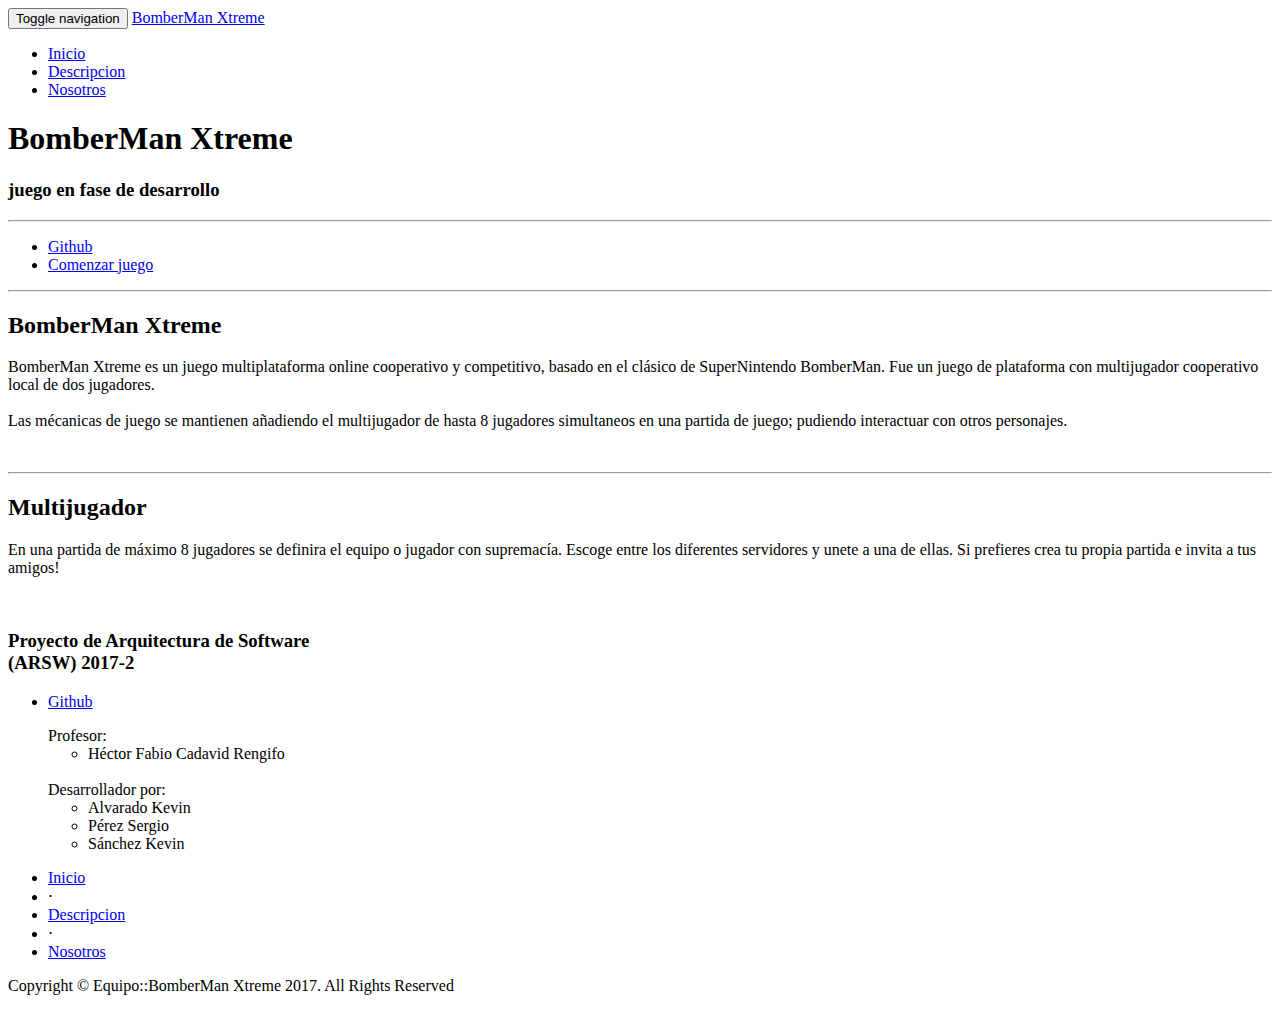
==== src/main/resources/static/index.html @ f9378ff4 "Merge branch 'master' into kvn" ====
<!DOCTYPE html>


<html>

<head>
	<title>BomberManXtreme</title>
	<meta charset="UTF-8">
	<meta http-equiv="X-UA-Compatible" content="IE=edge">
	<meta name="viewport" content="width=device-width, initial-scale=1.0">
	<script src="/webjars/jquery/jquery.min.js"></script>
	<script src="/webjars/sockjs-client/sockjs.min.js"></script>
	<script src="/webjars/stomp-websocket/stomp.min.js"></script>
	<script src="/app.js"></script>
	<!-- Complex-->
	<!-- Bootstrap Core CSS -->
	<link href="files-index/css/bootstrap.min.css" rel="stylesheet">

	<!-- Custom CSS -->
	<link href="files-index/css/landing-page.css" rel="stylesheet">

	<!-- Custom Fonts -->
	<link href="files-index/font-awesome/css/font-awesome.min.css" rel="stylesheet" type="text/css">
	<link href="https://fonts.googleapis.com/css?family=Lato:300,400,700,300italic,400italic,700italic" rel="stylesheet" type="text/css">

	<!-- HTML5 Shim and Respond.js IE8 support of HTML5 elements and media queries -->
	<!-- WARNING: Respond.js doesn't work if you view the page via file:// -->
	<!--[if lt IE 9]>
                        <script src="https://oss.maxcdn.com/libs/html5shiv/3.7.0/html5shiv.js"></script>
                        <script src="https://oss.maxcdn.com/libs/respond.js/1.4.2/respond.min.js"></script>
                <![endif]-->

</head>

<body>

	<!-- Navigation -->
	<nav class="navbar navbar-default navbar-fixed-top topnav" role="navigation">
		<div class="container topnav">
			<!-- Brand and toggle get grouped for better mobile display -->
			<div class="navbar-header">
				<button type="button" class="navbar-toggle" data-toggle="collapse" data-target="#navbar-up">
					<span class="sr-only">Toggle navigation</span>
					<span class="icon-bar"></span>
					<span class="icon-bar"></span>
					<span class="icon-bar"></span>
				</button>
				<a class="navbar-brand topnav" href="#">BomberMan Xtreme</a>
			</div>
			<!-- Collect the nav links, forms, and other content for toggling -->
			<div class="collapse navbar-collapse" id="navbar-up">
				<ul class="nav navbar-nav navbar-right">
					<li>
						<a href="#home">Inicio</a>
					</li>
					<li>
						<a href="#description">Descripcion</a>
					</li>
					<li>
						<a href="#about">Nosotros</a>
					</li>
				</ul>
			</div>
			<!-- /.navbar-collapse -->
		</div>
		<!-- /.container -->
	</nav>


	<!-- Header -->
	<a name="home"></a>
	<div class="intro-header">
		<div class="container">

			<div class="row">
				<div class="col-lg-12">
					<div class="intro-message">
						<h1>BomberMan Xtreme</h1>
						<h3>juego en fase de desarrollo</h3>
						<hr class="intro-divider">
						<ul class="list-inline intro-social-buttons">
							<li>
								<a href="https://github.com/bombermanxtreme" class="btn btn-default btn-lg">
									<i class="fa fa-github fa-fw"></i>
									<span class="network-name">Github</span>
								</a>
							</li>
							<li>
								<a href="login.html" class="btn btn-default btn-lg">
									<span class="network-name">Comenzar juego</span>
								</a>
							</li>
						</ul>
					</div>
				</div>

			</div>

		</div>
		<!-- /.container -->

	</div>
	<!-- /.intro-header -->

	<!-- Page Content -->

	<a name="description"></a>
	<div class="content-section-a">

		<div class="container">
			<div class="row">
				<div class="col-lg-5 col-sm-6">
					<hr class="section-heading-spacer">
					<div class="clearfix"></div>
					<h2 class="section-heading">BomberMan Xtreme
						<br/>
					</h2>
					<p class="lead">
						BomberMan Xtreme es un juego multiplataforma online cooperativo y competitivo, basado en el clásico de SuperNintendo BomberMan.
						Fue un juego de plataforma con multijugador cooperativo local de dos jugadores.
						<br/>
						<br/> Las mécanicas de juego se mantienen añadiendo el multijugador de hasta 8 jugadores simultaneos en una partida de juego;
						pudiendo interactuar con otros personajes.


					</p>
				</div>
				<div class="col-lg-5 col-lg-offset-2 col-sm-6">
					<img class="img-responsive" src="media/des.png" alt="">
				</div>
			</div>

		</div>
		<!-- /.container -->

	</div>
	<!-- /.content-section-a -->

	<div class="content-section-b">

		<div class="container">

			<div class="row">
				<div class="col-lg-5 col-lg-offset-1 col-sm-push-6  col-sm-6">
					<hr class="section-heading-spacer">
					<div class="clearfix"></div>
					<h2 class="section-heading">Multijugador
						<br/>
					</h2>
					<p class="lead">
						En una partida de máximo 8 jugadores se definira el equipo o jugador con supremacía. Escoge entre los diferentes servidores
						y unete a una de ellas. Si prefieres crea tu propia partida e invita a tus amigos!
					</p>
				</div>
				<div class="col-lg-5 col-sm-pull-6  col-sm-6">
					<img class="img-responsive" src="media/multi.jpg" alt="">
				</div>
			</div>

		</div>
		<!-- /.container -->

	</div>
	<!-- /.content-section-b -->


	<!-- /.content-section-a -->

	<a name="about"></a>
	<div class="banner">

		<div class="container">

			<div class="row">
				<div class="col-lg-6">
					<h3>
						Proyecto de Arquitectura de Software
						<br/> (ARSW) 2017-2</h3>
				</div>
				<div class="col-lg-6">
					<ul class="list-inline banner-social-buttons">
						<li>
							<a href="https://github.com/IronSummitMedia/startbootstrap" class="btn btn-default btn-lg">
								<i class="fa fa-github fa-fw"></i>
								<span class="network-name">Github</span>
							</a>
						</li>
					</ul>
				</div>
			</div>
			<div>
				<p class="lead">
					<ul class="disk">
						Profesor:
						<br/>
						<ul class="square">
							<LI>Héctor Fabio Cadavid Rengifo</LI>
						</ul>
						<br/> Desarrollador por:
						<br/>
						<ul class="square">
							<LI> Alvarado Kevin</LI>
						</ul>
						<ul class="square">
							<LI> Pérez Sergio</LI>
						</ul>
						<ul class="square">
							<LI> Sánchez Kevin</LI>
						</ul>
					</ul>
				</p>
			</div>

		</div>

		<!-- /.container -->

	</div>
	<!-- /.banner -->

	<!-- Footer -->
	<footer>
		<div class="container">
			<div class="row">
				<div class="col-lg-12">
					<ul class="list-inline">
						<li>
							<a href="#">Inicio</a>
						</li>
						<li class="footer-menu-divider">&sdot;</li>
						<li>
							<a href="#description">Descripcion</a>
						</li>
						<li class="footer-menu-divider">&sdot;</li>
						<li>
							<a href="#about">Nosotros</a>
						</li>
					</ul>
					<p class="copyright text-muted small">Copyright &copy; Equipo::BomberMan Xtreme 2017. All Rights Reserved</p>
				</div>
			</div>
		</div>
	</footer>

	<!-- jQuery -->
	<script src="js/jquery.js"></script>

	<!-- Bootstrap Core JavaScript -->
	<script src="js/bootstrap.min.js"></script>

</body>

</html>
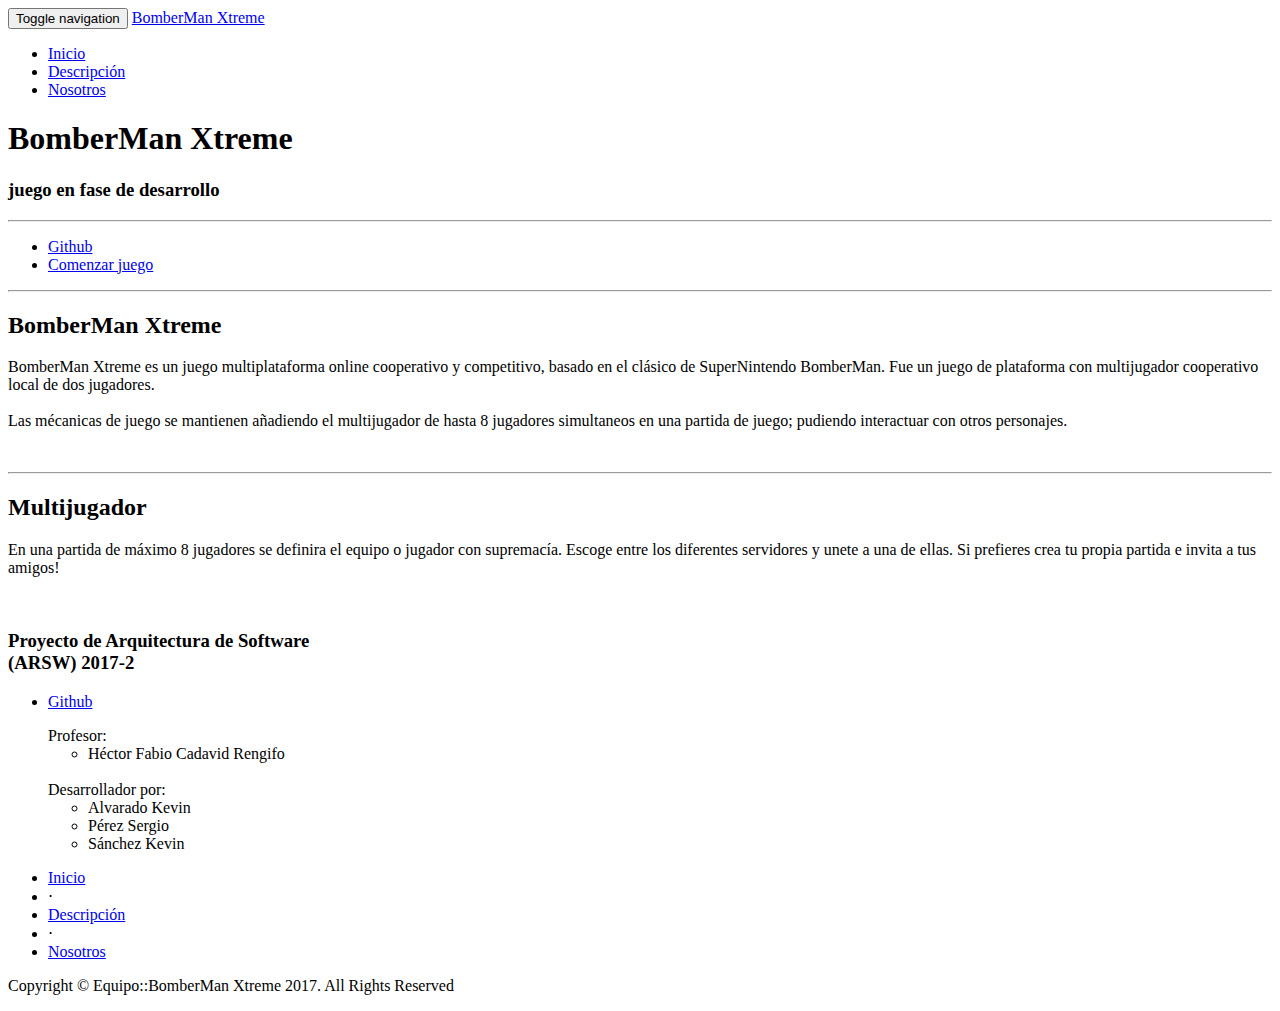
==== commit 13757729: "optimizando codigo:) Codacy" ====
--- a/src/main/resources/static/index.html
+++ b/src/main/resources/static/index.html
@@ -3,251 +3,246 @@
 
 <html>
 
-<head>
-	<title>BomberManXtreme</title>
-	<meta charset="UTF-8">
-	<meta http-equiv="X-UA-Compatible" content="IE=edge">
-	<meta name="viewport" content="width=device-width, initial-scale=1.0">
-	<script src="/webjars/jquery/jquery.min.js"></script>
-	<script src="/webjars/sockjs-client/sockjs.min.js"></script>
-	<script src="/webjars/stomp-websocket/stomp.min.js"></script>
-	<script src="/app.js"></script>
-	<!-- Complex-->
-	<!-- Bootstrap Core CSS -->
-	<link href="files-index/css/bootstrap.min.css" rel="stylesheet">
-
-	<!-- Custom CSS -->
-	<link href="files-index/css/landing-page.css" rel="stylesheet">
-
-	<!-- Custom Fonts -->
-	<link href="files-index/font-awesome/css/font-awesome.min.css" rel="stylesheet" type="text/css">
-	<link href="https://fonts.googleapis.com/css?family=Lato:300,400,700,300italic,400italic,700italic" rel="stylesheet" type="text/css">
-
-	<!-- HTML5 Shim and Respond.js IE8 support of HTML5 elements and media queries -->
-	<!-- WARNING: Respond.js doesn't work if you view the page via file:// -->
-	<!--[if lt IE 9]>
-                        <script src="https://oss.maxcdn.com/libs/html5shiv/3.7.0/html5shiv.js"></script>
-                        <script src="https://oss.maxcdn.com/libs/respond.js/1.4.2/respond.min.js"></script>
-                <![endif]-->
-
-</head>
-
-<body>
-
-	<!-- Navigation -->
-	<nav class="navbar navbar-default navbar-fixed-top topnav" role="navigation">
-		<div class="container topnav">
-			<!-- Brand and toggle get grouped for better mobile display -->
-			<div class="navbar-header">
-				<button type="button" class="navbar-toggle" data-toggle="collapse" data-target="#navbar-up">
-					<span class="sr-only">Toggle navigation</span>
-					<span class="icon-bar"></span>
-					<span class="icon-bar"></span>
-					<span class="icon-bar"></span>
-				</button>
-				<a class="navbar-brand topnav" href="#">BomberMan Xtreme</a>
-			</div>
-			<!-- Collect the nav links, forms, and other content for toggling -->
-			<div class="collapse navbar-collapse" id="navbar-up">
-				<ul class="nav navbar-nav navbar-right">
-					<li>
-						<a href="#home">Inicio</a>
-					</li>
-					<li>
-						<a href="#description">Descripcion</a>
-					</li>
-					<li>
-						<a href="#about">Nosotros</a>
-					</li>
-				</ul>
-			</div>
-			<!-- /.navbar-collapse -->
-		</div>
-		<!-- /.container -->
-	</nav>
-
-
-	<!-- Header -->
-	<a name="home"></a>
-	<div class="intro-header">
-		<div class="container">
-
-			<div class="row">
-				<div class="col-lg-12">
-					<div class="intro-message">
-						<h1>BomberMan Xtreme</h1>
-						<h3>juego en fase de desarrollo</h3>
-						<hr class="intro-divider">
-						<ul class="list-inline intro-social-buttons">
-							<li>
-								<a href="https://github.com/bombermanxtreme" class="btn btn-default btn-lg">
-									<i class="fa fa-github fa-fw"></i>
-									<span class="network-name">Github</span>
-								</a>
-							</li>
-							<li>
-								<a href="login.html" class="btn btn-default btn-lg">
-									<span class="network-name">Comenzar juego</span>
-								</a>
-							</li>
-						</ul>
-					</div>
-				</div>
-
-			</div>
-
-		</div>
-		<!-- /.container -->
-
-	</div>
-	<!-- /.intro-header -->
-
-	<!-- Page Content -->
-
-	<a name="description"></a>
-	<div class="content-section-a">
-
-		<div class="container">
-			<div class="row">
-				<div class="col-lg-5 col-sm-6">
-					<hr class="section-heading-spacer">
-					<div class="clearfix"></div>
-					<h2 class="section-heading">BomberMan Xtreme
-						<br/>
-					</h2>
-					<p class="lead">
-						BomberMan Xtreme es un juego multiplataforma online cooperativo y competitivo, basado en el clásico de SuperNintendo BomberMan.
-						Fue un juego de plataforma con multijugador cooperativo local de dos jugadores.
-						<br/>
-						<br/> Las mécanicas de juego se mantienen añadiendo el multijugador de hasta 8 jugadores simultaneos en una partida de juego;
-						pudiendo interactuar con otros personajes.
-
-
-					</p>
-				</div>
-				<div class="col-lg-5 col-lg-offset-2 col-sm-6">
-					<img class="img-responsive" src="media/des.png" alt="">
-				</div>
-			</div>
-
-		</div>
-		<!-- /.container -->
-
-	</div>
-	<!-- /.content-section-a -->
-
-	<div class="content-section-b">
-
-		<div class="container">
-
-			<div class="row">
-				<div class="col-lg-5 col-lg-offset-1 col-sm-push-6  col-sm-6">
-					<hr class="section-heading-spacer">
-					<div class="clearfix"></div>
-					<h2 class="section-heading">Multijugador
-						<br/>
-					</h2>
-					<p class="lead">
-						En una partida de máximo 8 jugadores se definira el equipo o jugador con supremacía. Escoge entre los diferentes servidores
-						y unete a una de ellas. Si prefieres crea tu propia partida e invita a tus amigos!
-					</p>
-				</div>
-				<div class="col-lg-5 col-sm-pull-6  col-sm-6">
-					<img class="img-responsive" src="media/multi.jpg" alt="">
-				</div>
-			</div>
-
-		</div>
-		<!-- /.container -->
-
-	</div>
-	<!-- /.content-section-b -->
-
-
-	<!-- /.content-section-a -->
-
-	<a name="about"></a>
-	<div class="banner">
-
-		<div class="container">
-
-			<div class="row">
-				<div class="col-lg-6">
-					<h3>
-						Proyecto de Arquitectura de Software
-						<br/> (ARSW) 2017-2</h3>
-				</div>
-				<div class="col-lg-6">
-					<ul class="list-inline banner-social-buttons">
-						<li>
-							<a href="https://github.com/IronSummitMedia/startbootstrap" class="btn btn-default btn-lg">
-								<i class="fa fa-github fa-fw"></i>
-								<span class="network-name">Github</span>
-							</a>
-						</li>
-					</ul>
-				</div>
-			</div>
-			<div>
-				<p class="lead">
-					<ul class="disk">
-						Profesor:
-						<br/>
-						<ul class="square">
-							<LI>Héctor Fabio Cadavid Rengifo</LI>
-						</ul>
-						<br/> Desarrollador por:
-						<br/>
-						<ul class="square">
-							<LI> Alvarado Kevin</LI>
-						</ul>
-						<ul class="square">
-							<LI> Pérez Sergio</LI>
-						</ul>
-						<ul class="square">
-							<LI> Sánchez Kevin</LI>
-						</ul>
-					</ul>
-				</p>
-			</div>
-
-		</div>
-
-		<!-- /.container -->
-
-	</div>
-	<!-- /.banner -->
-
-	<!-- Footer -->
-	<footer>
-		<div class="container">
-			<div class="row">
-				<div class="col-lg-12">
-					<ul class="list-inline">
-						<li>
-							<a href="#">Inicio</a>
-						</li>
-						<li class="footer-menu-divider">&sdot;</li>
-						<li>
-							<a href="#description">Descripcion</a>
-						</li>
-						<li class="footer-menu-divider">&sdot;</li>
-						<li>
-							<a href="#about">Nosotros</a>
-						</li>
-					</ul>
-					<p class="copyright text-muted small">Copyright &copy; Equipo::BomberMan Xtreme 2017. All Rights Reserved</p>
-				</div>
-			</div>
-		</div>
-	</footer>
-
-	<!-- jQuery -->
-	<script src="js/jquery.js"></script>
-
-	<!-- Bootstrap Core JavaScript -->
-	<script src="js/bootstrap.min.js"></script>
-
-</body>
+    <head>
+        <title>BomberManXtreme</title>
+        <meta charset="UTF-8">
+        <meta http-equiv="X-UA-Compatible" content="IE=edge">
+        <meta name="viewport" content="width=device-width, initial-scale=1.0">
+
+        <script src="/webjars/jquery/jquery.min.js"></script>
+        <script src="/webjars/sockjs-client/sockjs.min.js"></script>
+        <script src="/webjars/stomp-websocket/stomp.min.js"></script>
+        <script src="/app.js"></script>
+
+        <!-- Bootstrap Core CSS -->
+        <link href="files-index/css/bootstrap.min.css" rel="stylesheet">
+
+        <!-- Custom CSS -->
+        <link href="files-index/css/landing-page.css" rel="stylesheet">
+
+        <!-- Custom Fonts -->
+        <link href="files-index/font-awesome/css/font-awesome.min.css" rel="stylesheet" type="text/css">
+        <link href="https://fonts.googleapis.com/css?family=Lato:300,400,700,300italic,400italic,700italic" rel="stylesheet" type="text/css">
+
+
+    </head>
+
+    <body>
+
+        <!-- Navigation -->
+        <nav class="navbar navbar-default navbar-fixed-top topnav" role="navigation">
+            <div class="container topnav">
+                <!-- Brand and toggle get grouped for better mobile display -->
+                <div class="navbar-header">
+                    <button type="button" class="navbar-toggle" data-toggle="collapse" data-target="#navbar-up">
+                        <span class="sr-only">Toggle navigation</span>
+                        <span class="icon-bar"></span>
+                        <span class="icon-bar"></span>
+                        <span class="icon-bar"></span>
+                    </button>
+                    <a class="navbar-brand topnav" href="#">BomberMan Xtreme</a>
+                </div>
+                <!-- Collect the nav links, forms, and other content for toggling -->
+                <div class="collapse navbar-collapse" id="navbar-up">
+                    <ul class="nav navbar-nav navbar-right">
+                        <li>
+                            <a href="#home">Inicio</a>
+                        </li>
+                        <li>
+                            <a href="#description">Descripción</a>
+                        </li>
+                        <li>
+                            <a href="#about">Nosotros</a>
+                        </li>
+                    </ul>
+                </div>
+                <!-- /.navbar-collapse -->
+            </div>
+            <!-- /.container -->
+        </nav>
+
+
+        <!-- Header -->
+        <a name="home"></a>
+        <div class="intro-header">
+            <div class="container">
+
+                <div class="row">
+                    <div class="col-lg-12">
+                        <div class="intro-message">
+                            <h1>BomberMan Xtreme</h1>
+                            <h3>juego en fase de desarrollo</h3>
+                            <hr class="intro-divider">
+                            <ul class="list-inline intro-social-buttons">
+                                <li>
+                                    <a href="https://github.com/bombermanxtreme" class="btn btn-default btn-lg">
+                                        <i class="fa fa-github fa-fw"></i>
+                                        <span class="network-name">Github</span>
+                                    </a>
+                                </li>
+                                <li>
+                                    <a href="login.html" class="btn btn-default btn-lg">
+                                        <span class="network-name">Comenzar juego</span>
+                                    </a>
+                                </li>
+                            </ul>
+                        </div>
+                    </div>
+
+                </div>
+
+            </div>
+            <!-- /.container -->
+
+        </div>
+        <!-- /.intro-header -->
+
+        <!-- Page Content -->
+
+        <a name="description"></a>
+        <div class="content-section-a">
+
+            <div class="container">
+                <div class="row">
+                    <div class="col-lg-5 col-sm-6">
+                        <hr class="section-heading-spacer">
+                        <div class="clearfix"></div>
+                        <h2 class="section-heading">BomberMan Xtreme
+                            <br/>
+                        </h2>
+                        <p class="lead">
+                            BomberMan Xtreme es un juego multiplataforma online cooperativo y competitivo, basado en el clásico de SuperNintendo BomberMan.
+                            Fue un juego de plataforma con multijugador cooperativo local de dos jugadores.
+                            <br/>
+                            <br/> Las mécanicas de juego se mantienen añadiendo el multijugador de hasta 8 jugadores simultaneos en una partida de juego;
+                            pudiendo interactuar con otros personajes.
+
+
+                        </p>
+                    </div>
+                    <div class="col-lg-5 col-lg-offset-2 col-sm-6">
+                        <img class="img-responsive" src="media/des.png" alt="">
+                    </div>
+                </div>
+
+            </div>
+            <!-- /.container -->
+
+        </div>
+        <!-- /.content-section-a -->
+
+        <div class="content-section-b">
+
+            <div class="container">
+
+                <div class="row">
+                    <div class="col-lg-5 col-lg-offset-1 col-sm-push-6  col-sm-6">
+                        <hr class="section-heading-spacer">
+                        <div class="clearfix"></div>
+                        <h2 class="section-heading">Multijugador
+                            <br/>
+                        </h2>
+                        <p class="lead">
+                            En una partida de máximo 8 jugadores se definira el equipo o jugador con supremacía. Escoge entre los diferentes servidores
+                            y unete a una de ellas. Si prefieres crea tu propia partida e invita a tus amigos!
+                        </p>
+                    </div>
+                    <div class="col-lg-5 col-sm-pull-6  col-sm-6">
+                        <img class="img-responsive" src="media/multi.jpg" alt="">
+                    </div>
+                </div>
+
+            </div>
+            <!-- /.container -->
+
+        </div>
+        <!-- /.content-section-b -->
+
+
+        <!-- /.content-section-a -->
+
+        <a name="about"></a>
+        <div class="banner">
+
+            <div class="container">
+
+                <div class="row">
+                    <div class="col-lg-6">
+                        <h3>
+                            Proyecto de Arquitectura de Software
+                            <br/> (ARSW) 2017-2</h3>
+                    </div>
+                    <div class="col-lg-6">
+                        <ul class="list-inline banner-social-buttons">
+                            <li>
+                                <a href="https://github.com/IronSummitMedia/startbootstrap" class="btn btn-default btn-lg">
+                                    <i class="fa fa-github fa-fw"></i>
+                                    <span class="network-name">Github</span>
+                                </a>
+                            </li>
+                        </ul>
+                    </div>
+                </div>
+                <div>
+                    <p class="lead">
+                    <ul class="disk">
+                        Profesor:
+                        <br/>
+                        <ul class="square">
+                            <LI>Héctor Fabio Cadavid Rengifo</LI>
+                        </ul>
+                        <br/> Desarrollador por:
+                        <br/>
+                        <ul class="square">
+                            <LI> Alvarado Kevin</LI>
+                        </ul>
+                        <ul class="square">
+                            <LI> Pérez Sergio</LI>
+                        </ul>
+                        <ul class="square">
+                            <LI> Sánchez Kevin</LI>
+                        </ul>
+                    </ul>
+                    </p>
+                </div>
+
+            </div>
+
+            <!-- /.container -->
+
+        </div>
+        <!-- /.banner -->
+
+        <!-- Footer -->
+        <footer>
+            <div class="container">
+                <div class="row">
+                    <div class="col-lg-12">
+                        <ul class="list-inline">
+                            <li>
+                                <a href="#">Inicio</a>
+                            </li>
+                            <li class="footer-menu-divider">&sdot;</li>
+                            <li>
+                                <a href="#description">Descripción</a>
+                            </li>
+                            <li class="footer-menu-divider">&sdot;</li>
+                            <li>
+                                <a href="#about">Nosotros</a>
+                            </li>
+                        </ul>
+                        <p class="copyright text-muted small">Copyright &copy; Equipo::BomberMan Xtreme 2017. All Rights Reserved</p>
+                    </div>
+                </div>
+            </div>
+        </footer>
+
+        <!-- jQuery -->
+        <script src="js/jquery.js"></script>
+
+        <!-- Bootstrap Core JavaScript -->
+        <script src="js/bootstrap.min.js"></script>
+
+    </body>
 
 </html>